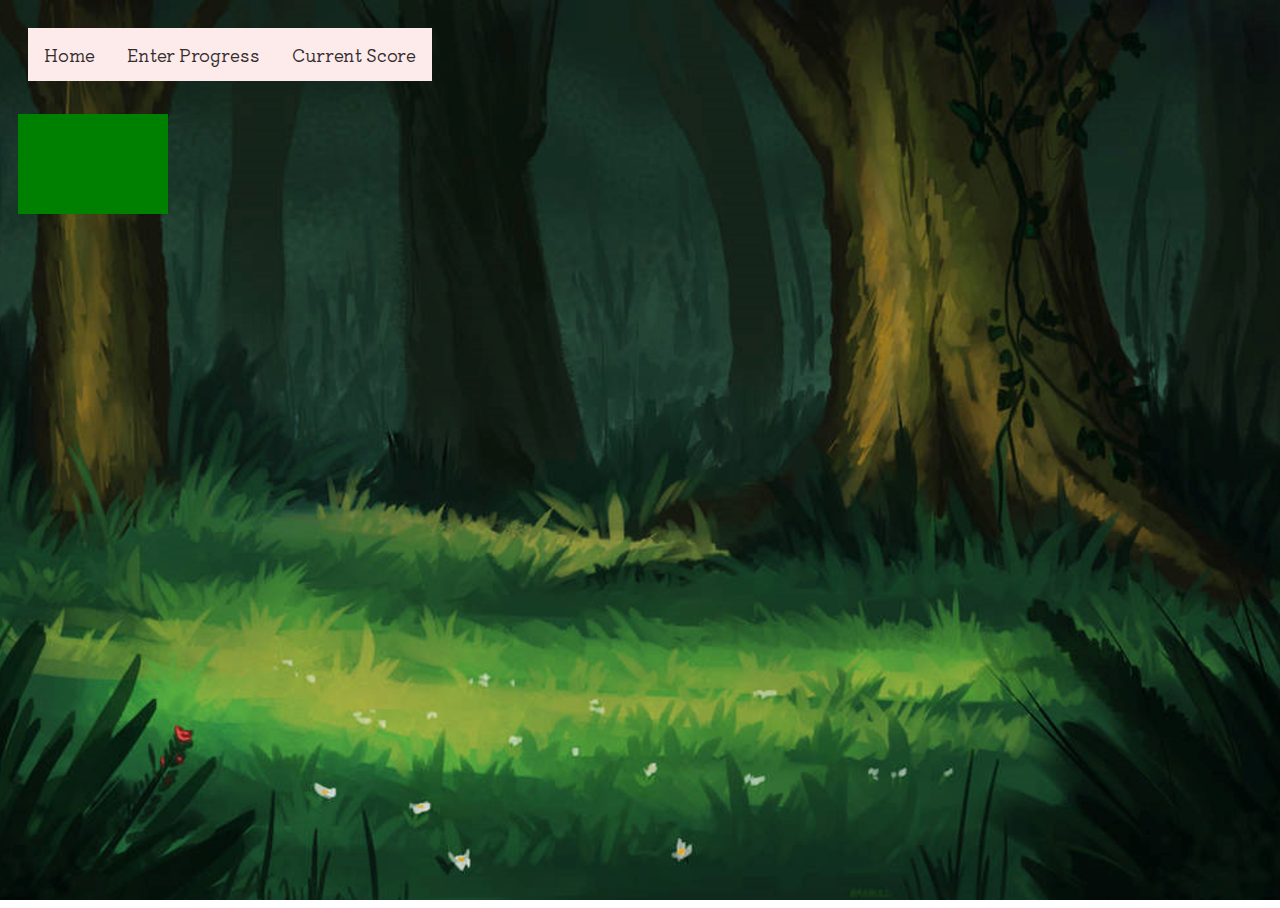
==== forest-0.html @ fe0020fa "add forest 0 for when score is zero or localStorage empty with stage0 image" ====
<!DOCTYPE html>
<html lang="en">
<head>
    <meta charset="UTF-8">
    <meta http-equiv="X-UA-Compatible" content="IE=edge">
    <meta name="viewport" content="width=device-width, initial-scale=1.0">
    <!--link to css file-->
    <link rel="stylesheet" href="./styles/main.css">
    <!--google fonts api-->
    <link rel="stylesheet" href="https://fonts.googleapis.com/css2?family=Kiwi+Maru&display=swap">
    <!--link to javascript-->
    <script src="./scripts/main.js"></script>
    <style>
        body {
            background: url("./images/foreststage0.png") no-repeat center center fixed;
            background-size: cover;
            position: absolute;
            left: 0;
            top: 0;
            width: 100%;
            height: 100%;
        }
    </style>
    <title>Forest</title>
</head>
<body onload = "draw();">
    <header>
        <div class="bg-img">
            <div class="container">
              <div class="topnav">
                <a href="./index.html">Home</a>
                <a href="./forest-gate-input.html">Enter Progress</a>
                <a href="./forest.html">Current Score</a>
              </div>
            </div>
          </div>
      </header>
    <canvas id="canvas"></canvas>
</body>
</html>
---- styles/main.css ----
* {
    font-family: 'Kiwi Maru', 'Franklin Gothic Medium', 'Arial Narrow', Arial, sans-serif;
}

h1 {
    font-size: 1.5em;
}

.welcome-message, .log-in, .forest  {
    font-size: 1.5em;
    display: flex;
    justify-content: center;
    align-items: center;
    flex-direction: column;
    background-color: rgba(184, 219, 184, 0.712);
    width: 40%;
    margin: auto;
    padding-bottom: 5%;
}

/*Navigation buttons */
#enter_forest, #feed-forest {
    background-color: #4CAF50; /* Green */
    border: none;
    color: white;
    padding: 15px 32px;
    text-align: center;
    text-decoration: none;
    display: inline-block;
    font-size: 16px;
}

/*https://wallpaperaccess.com/fairy-forest both backgrounds from here*/
/*log in page - index.html*/
#index-page {
    background: url("../images/index-page-background.jpg") no-repeat center center fixed;
    background-size: cover;
    position: absolute;
    left: 0;
    top: 0;
    width: 100%;
    height: 100%;
}
/*input page - forest-gate-input.html*/
#forest-gate {
    background: url("../images/foreststage0.png") no-repeat center center fixed;
    background-size: cover;
    position: absolute;
    left: 0;
    top: 0;
    width: 100%;
    height: 100%;
}
 /*actual forest - forest.html*/   
#base-page {
    background: url("../images/foreststage0.png") no-repeat center center fixed;
    background-size: cover;
    position: absolute;
    left: 0;
    top: 0;
    width: 100%;
    height: 100%;
}

.bg-img {
    /* The image used */

    /*can change min-height back, but when it was set to pixels it threw everything
    off the bottom of the screen*/
    min-height: 6em;

    /* Center and scale the image nicely */
    background-position: center;
    background-repeat: no-repeat;
    background-size: cover;

    /* Needed to position the navbar */
    position: relative;
}
  
/* Position the navbar container inside the image */
.container {
    position: absolute;
    margin: 20px;
    width: auto;
}

/* The navbar */
.topnav {
    overflow: hidden;
    background-color: rgb(253, 234, 234);
}

/* Navbar links */
.topnav a {
    float: left;
    color: #332d2d;
    text-align: center;
    padding: 14px 16px;
    text-decoration: none;
    font-size: 17px;
}

.topnav a:hover {
    background-color: rgb(211, 195, 195);
    color: black;
}
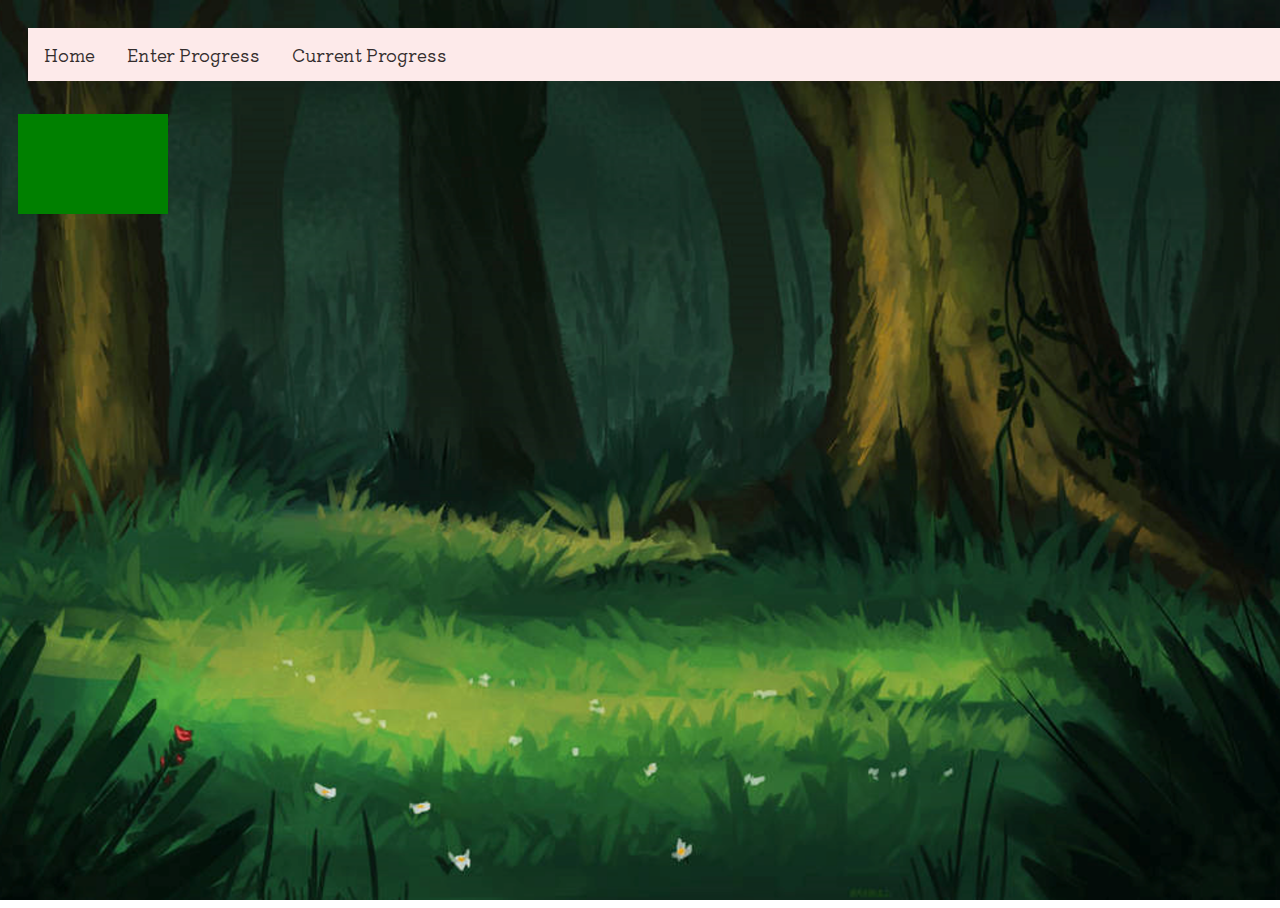
==== commit 508a96dc: "fix remaining files to updated nav heading" ====
--- a/forest-0.html
+++ b/forest-0.html
@@ -30,7 +30,7 @@
               <div class="topnav">
                 <a href="./index.html">Home</a>
                 <a href="./forest-gate-input.html">Enter Progress</a>
-                <a href="./forest.html">Current Score</a>
+                <a href="./forest.html">Current Progress</a>
               </div>
             </div>
           </div>
--- a/styles/main.css
+++ b/styles/main.css
@@ -82,7 +82,7 @@
 .container {
     position: absolute;
     margin: 20px;
-    width: auto;
+    width: 100%;
 }
 
 /* The navbar */
@@ -106,3 +106,9 @@
     color: black;
 }
 
+/*current score to be on the far right of nav bar*/
+#show-score {
+    float: right;
+    margin-right: 10%;
+}
+
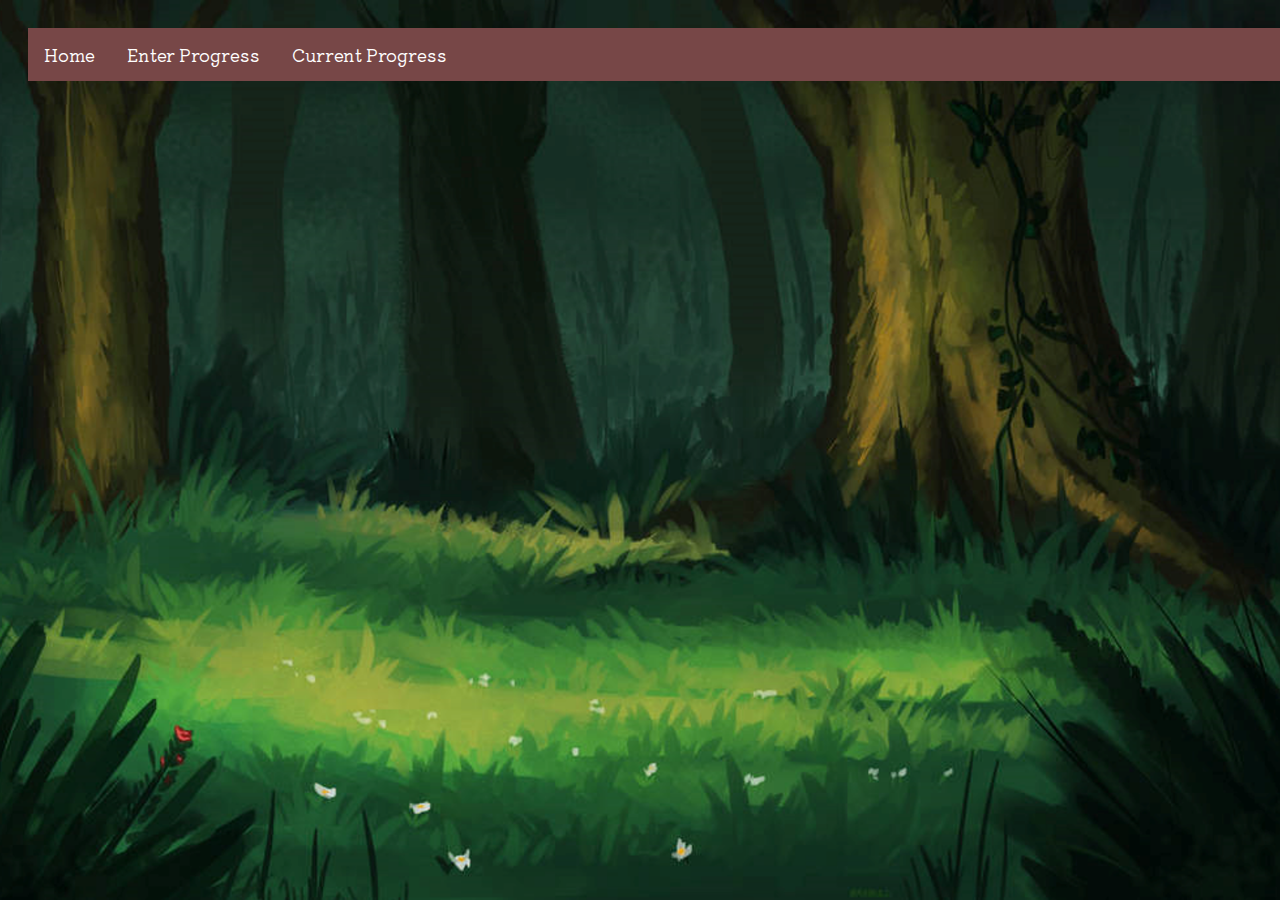
==== commit 2b54e0e0: "add inspirational quote to forest page" ====
--- a/forest-0.html
+++ b/forest-0.html
@@ -35,6 +35,5 @@
             </div>
           </div>
       </header>
-    <canvas id="canvas"></canvas>
 </body>
 </html>--- a/styles/main.css
+++ b/styles/main.css
@@ -18,9 +18,35 @@
     padding-bottom: 5%;
 }
 
-/*Navigation buttons */
-#enter_forest, #feed-forest {
-    background-color: #4CAF50; /* Green */
+.log-in input{
+    margin-left: 5%;
+}
+
+.log-in h1 {
+    text-align: center;
+}
+
+.forest-link {
+    background-color: rgb(119, 71, 71);
+    text-decoration: none;
+    font-size: 1.5em;
+    display: flex;
+    justify-content: center;
+    text-align: center;
+    color:white;
+    text-transform: capitalize;
+    width: 70%;
+    margin-left: 14%;
+}
+
+.forest-link:hover {
+    color: #587759;
+    background-color: rgb(3, 3, 3);
+}
+
+/*Navigation buttons from https://www.w3schools.com/css/css3_buttons.asp */
+#enter_forest, #feed-forest, #reset {
+    background-color: #587759; /* Green */
     border: none;
     color: white;
     padding: 15px 32px;
@@ -30,36 +56,36 @@
     font-size: 16px;
 }
 
+#reset {
+    margin-top: 10%;
+}
+
+#reset:hover{
+    background-color: red;
+    color: black;
+}
+
+#enter_forest:hover, #feed-forest:hover {
+    color: #587759; /* Green */
+    border: none;
+    background-color: white;
+    padding: 15px 32px;
+    text-align: center;
+    text-decoration: none;
+    display: inline-block;
+    font-size: 16px;
+}
+
 /*https://wallpaperaccess.com/fairy-forest both backgrounds from here*/
-/*log in page - index.html*/
-#index-page {
-    background: url("../images/index-page-background.jpg") no-repeat center center fixed;
-    background-size: cover;
-    position: absolute;
-    left: 0;
-    top: 0;
-    width: 100%;
-    height: 100%;
-}
-/*input page - forest-gate-input.html*/
-#forest-gate {
+/*all pages*/
+#index-page, #forest-gate, #base-page {
     background: url("../images/foreststage0.png") no-repeat center center fixed;
     background-size: cover;
     position: absolute;
     left: 0;
     top: 0;
     width: 100%;
-    height: 100%;
-}
- /*actual forest - forest.html*/   
-#base-page {
-    background: url("../images/foreststage0.png") no-repeat center center fixed;
-    background-size: cover;
-    position: absolute;
-    left: 0;
-    top: 0;
-    width: 100%;
-    height: 100%;
+    height: 200%;
 }
 
 .bg-img {
@@ -88,13 +114,13 @@
 /* The navbar */
 .topnav {
     overflow: hidden;
-    background-color: rgb(253, 234, 234);
+    background-color: rgb(119, 71, 71);
 }
 
 /* Navbar links */
 .topnav a {
     float: left;
-    color: #332d2d;
+    color: white;
     text-align: center;
     padding: 14px 16px;
     text-decoration: none;
@@ -110,5 +136,15 @@
 #show-score {
     float: right;
     margin-right: 10%;
+    color: white;
 }
 
+#quote-text {
+    color: white;
+    background-color: rgba(0, 0, 0, 0.418);
+    width: 40%;
+    margin-left: 30%;
+    margin-top: 0;
+    vertical-align: middle;
+    text-align: center;
+}